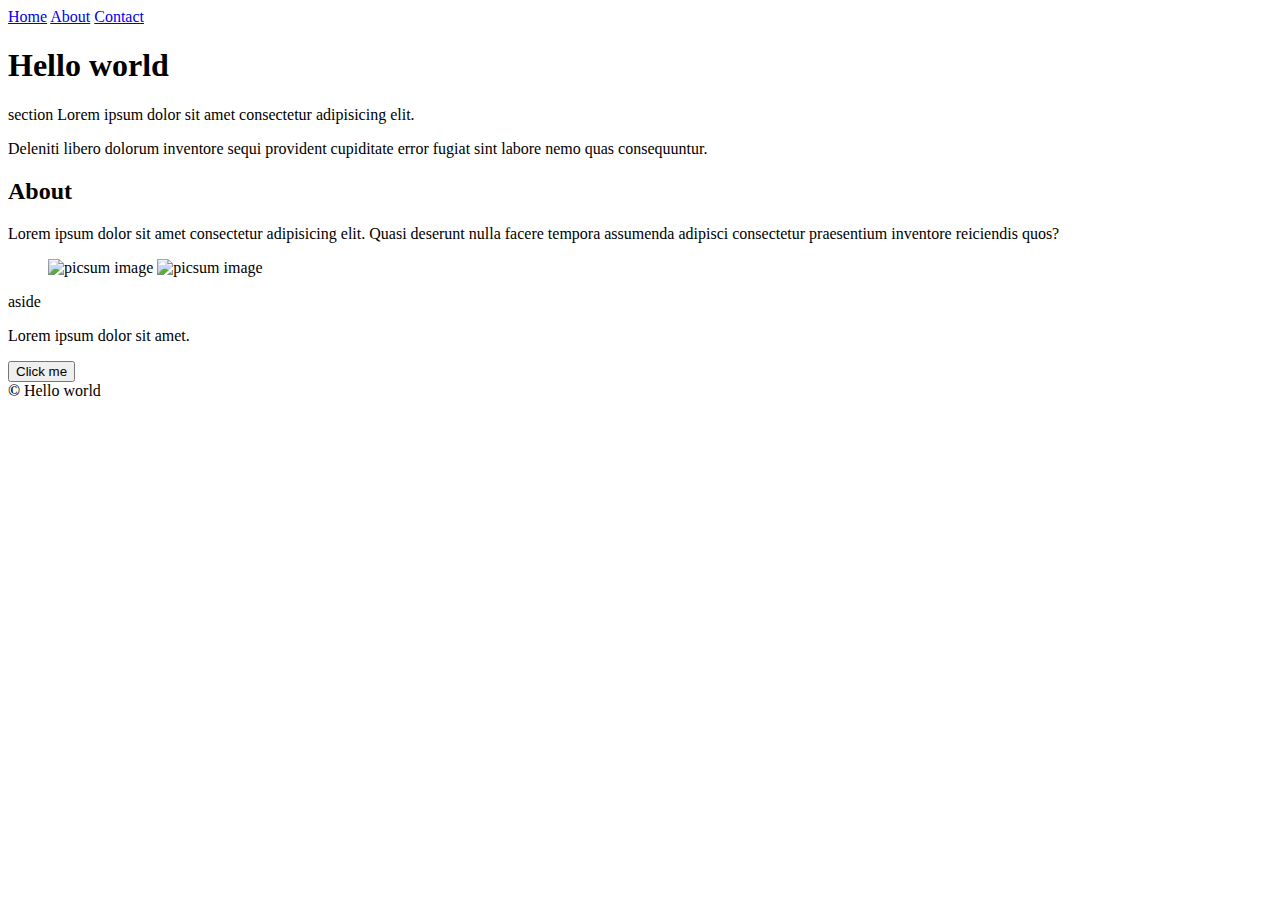
==== about.html @ 3139cec4 "2" ====
<!DOCTYPE html>
<html lang="en">
<head>
    <meta charset="UTF-8">
    <meta name="viewport" content="width=device-width, initial-scale=1.0">
    <title>About</title>
   <link rel="stylesheet" href="/assets/css/stylemain.min.css">
</head>
<body>
    <header>
        <nav>
            <a href="/index.html">Home</a>
            <a href="/about.html">About</a>
            <a href="/contact.html">Contact</a>
            <h1 class="nav-heading">Hello world</h1>
        </nav>
    </header>
    <div class="three-columns">
        <section class="section">
        <p>section Lorem ipsum dolor sit amet consectetur adipisicing elit. </p>
        <p>Deleniti libero dolorum inventore sequi provident cupiditate error fugiat sint labore nemo quas consequuntur.</p> 
    </section>
    <main class="main"><h2>About</h2>
    <p>Lorem ipsum dolor sit amet consectetur adipisicing elit. Quasi deserunt nulla facere tempora assumenda adipisci consectetur praesentium inventore reiciendis quos?</p>
   <figure>
    <img src="https://picsum.photos/id/100/300" alt="picsum image">
    <img src="https://picsum.photos/id/100/300" alt="picsum image">
   </figure>
</main></span>
<aside class="aside">aside
    <p>Lorem ipsum dolor sit amet.</p>
    <button>Click me</button>
</aside>

<footer class="footer"><strong>&#169; </strong>Hello world</footer>   
</div>
</body>
</html>
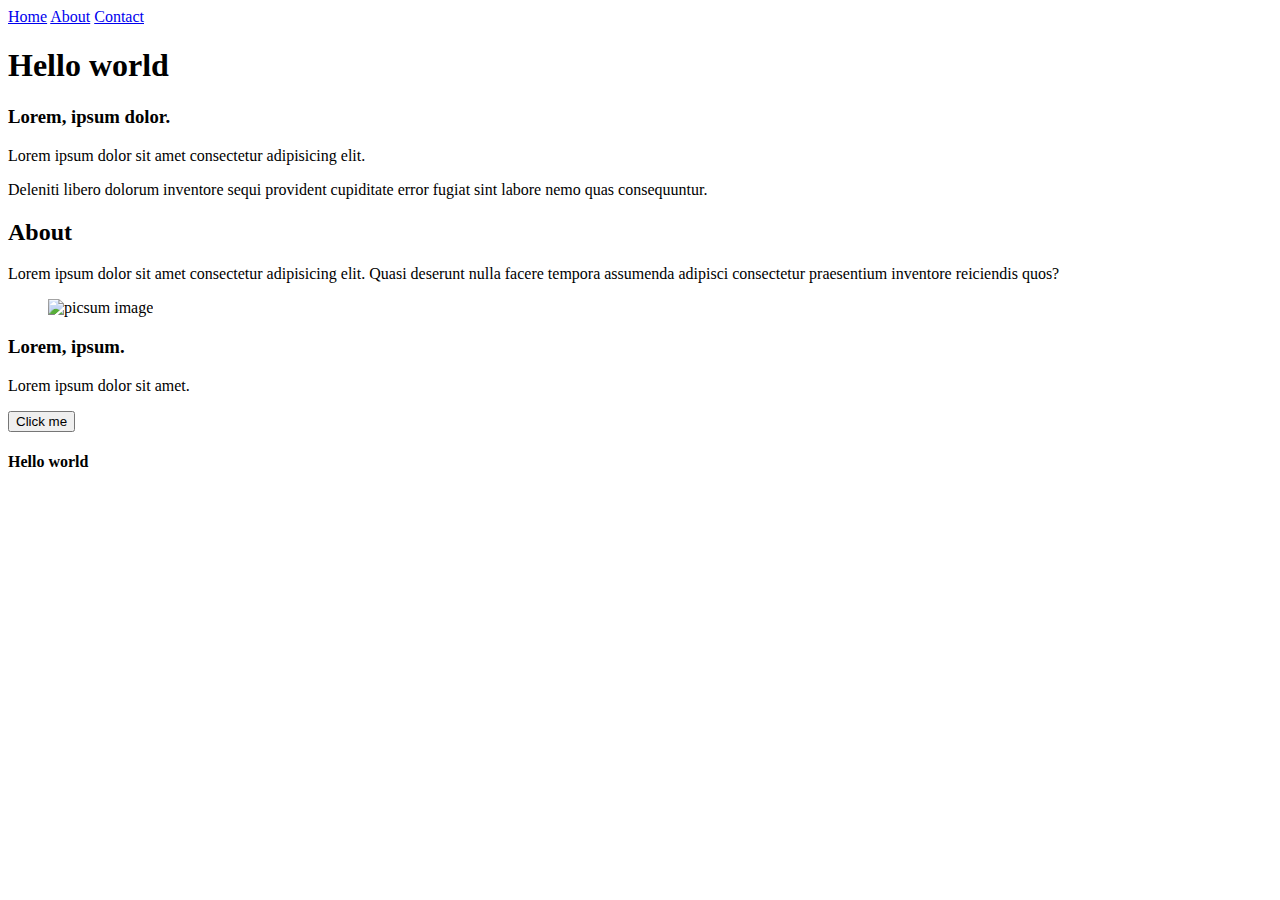
==== commit 5f315439: "Sunday update" ====
--- a/about.html
+++ b/about.html
@@ -17,22 +17,24 @@
     </header>
     <div class="three-columns">
         <section class="section">
-        <p>section Lorem ipsum dolor sit amet consectetur adipisicing elit. </p>
+            <h3>Lorem, ipsum dolor.</h3>
+        <p>Lorem ipsum dolor sit amet consectetur adipisicing elit. </p>
         <p>Deleniti libero dolorum inventore sequi provident cupiditate error fugiat sint labore nemo quas consequuntur.</p> 
     </section>
     <main class="main"><h2>About</h2>
     <p>Lorem ipsum dolor sit amet consectetur adipisicing elit. Quasi deserunt nulla facere tempora assumenda adipisci consectetur praesentium inventore reiciendis quos?</p>
    <figure>
-    <img src="https://picsum.photos/id/100/300" alt="picsum image">
-    <img src="https://picsum.photos/id/100/300" alt="picsum image">
+    <img src="https://picsum.photos/200" alt="picsum image">
+    
    </figure>
 </main></span>
-<aside class="aside">aside
+<aside class="aside">
+    <h3>Lorem, ipsum.</h3>
     <p>Lorem ipsum dolor sit amet.</p>
     <button>Click me</button>
 </aside>
 
-<footer class="footer"><strong>&#169; </strong>Hello world</footer>   
+<footer class="footer"><h4>Hello world</h4></footer>   
 </div>
 </body>
 </html>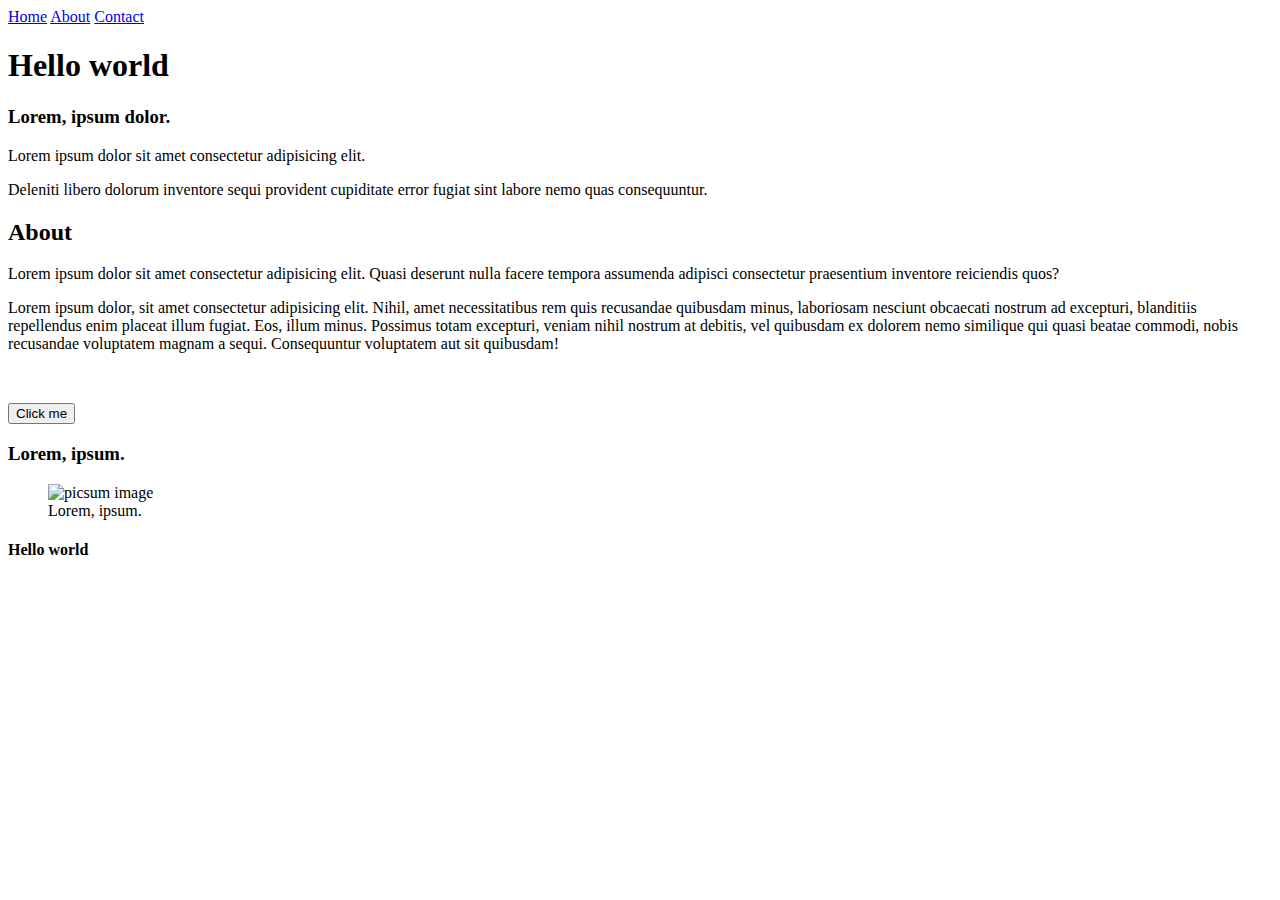
==== commit 9514a7d6: "4 fully responsive" ====
--- a/about.html
+++ b/about.html
@@ -23,15 +23,18 @@
     </section>
     <main class="main"><h2>About</h2>
     <p>Lorem ipsum dolor sit amet consectetur adipisicing elit. Quasi deserunt nulla facere tempora assumenda adipisci consectetur praesentium inventore reiciendis quos?</p>
-   <figure>
-    <img src="https://picsum.photos/200" alt="picsum image">
-    
-   </figure>
+   <p>Lorem ipsum dolor, sit amet consectetur adipisicing elit. Nihil, amet necessitatibus rem quis recusandae quibusdam minus, laboriosam nesciunt obcaecati nostrum ad excepturi, blanditiis repellendus enim placeat illum fugiat. Eos, illum minus. Possimus totam excepturi, veniam nihil nostrum at debitis, vel quibusdam ex dolorem nemo similique qui quasi beatae commodi, nobis recusandae voluptatem magnam a sequi. Consequuntur voluptatem aut sit quibusdam!
+   </p>
+    <p>&nbsp;</p>
+     <button>Click me</button>
 </main></span>
 <aside class="aside">
     <h3>Lorem, ipsum.</h3>
-    <p>Lorem ipsum dolor sit amet.</p>
-    <button>Click me</button>
+        <figure>
+        <img src="https://picsum.photos/200" alt="picsum image">
+        <figcaption>Lorem, ipsum.</figcaption>
+       </figure>
+      
 </aside>
 
 <footer class="footer"><h4>Hello world</h4></footer>   
